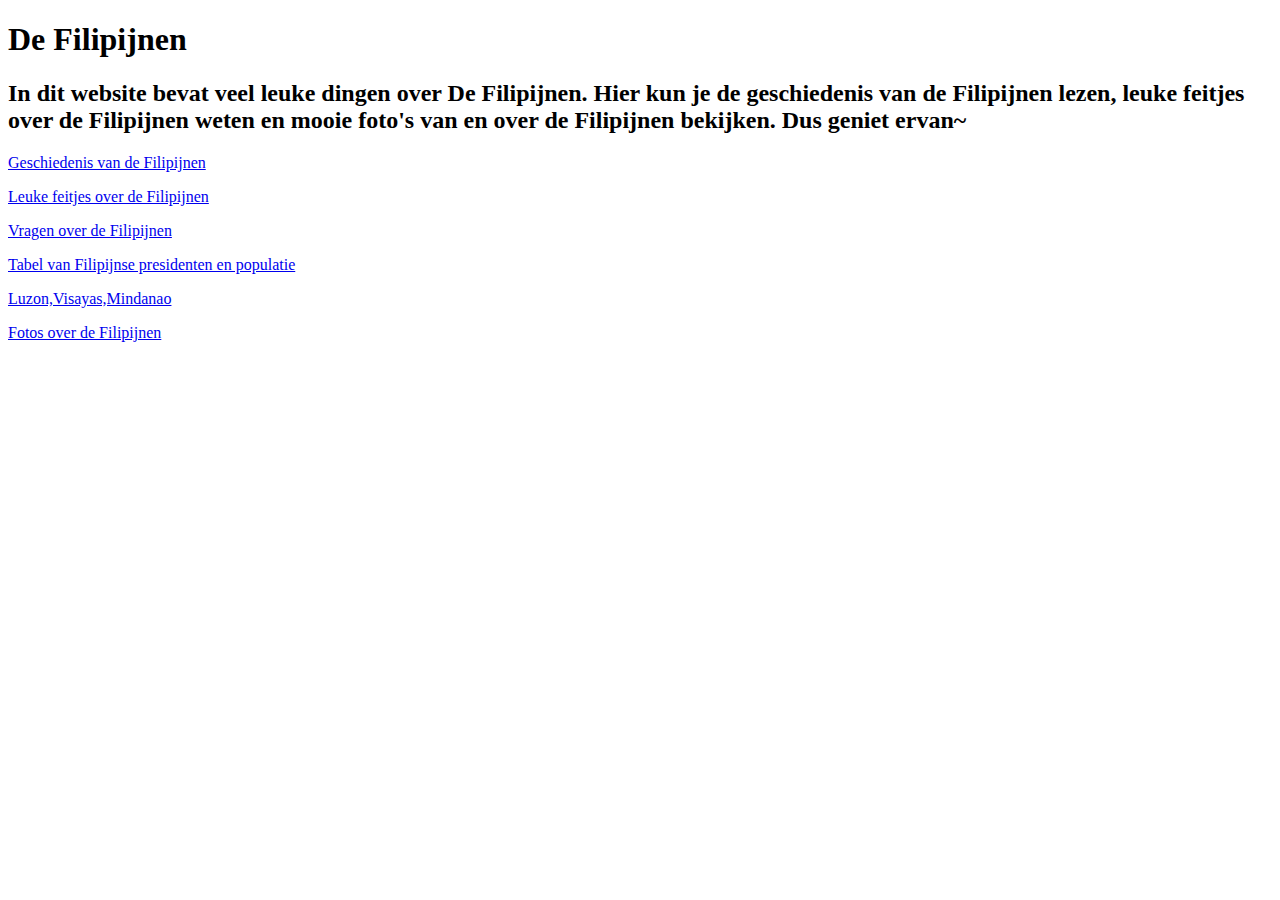
==== index.html @ 32599402 "Create index.html" ====
<!DOCTYPE html>
<html lang="en" dir="ltr">
  <head>
    <meta charset="utf-8">
    <title>De Filipijnen</title>
<link rel="stylesheet" href="css/opmaak.css">
  </head>
  <body>
<h1>De Filipijnen</h1>
  <h2>In dit website bevat veel leuke dingen over De Filipijnen. Hier kun je de geschiedenis van de Filipijnen lezen, leuke feitjes over de Filipijnen weten en mooie foto's van en over de Filipijnen bekijken. Dus geniet ervan~</h2>

  <p class="links"><a href="Filipijnen.html">Geschiedenis van de Filipijnen</a></p>
  <p class="links"><a href="Filipijnen2.html">Leuke feitjes over de Filipijnen</a></p>
  <p class="links"><a href="Filipijnenvragen.html">Vragen over de Filipijnen</a></p>
  <p class="links"><a href="tabel.html">Tabel van Filipijnse presidenten en populatie</a></p>
  <p class="links"><a href="navigatie.html">Luzon,Visayas,Mindanao</a></p>
  <p class="links"><a href="filipijnenplaatjes.html">Fotos over de Filipijnen</a></p>


   </body>
</html>
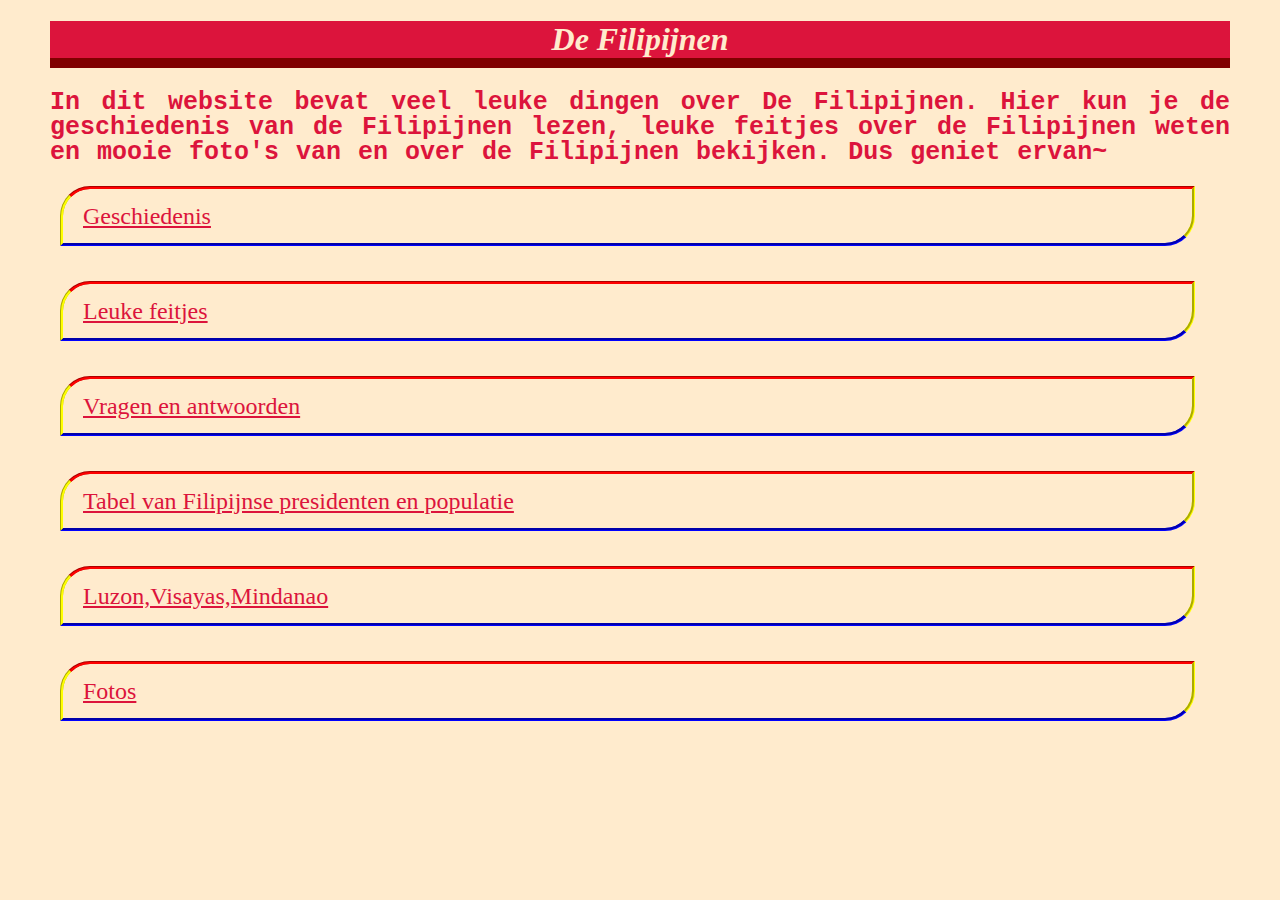
==== commit 022c11d2: "Update index.html" ====
--- a/index.html
+++ b/index.html
@@ -1,21 +1,21 @@
-<!DOCTYPE html>
-<html lang="en" dir="ltr">
-  <head>
-    <meta charset="utf-8">
-    <title>De Filipijnen</title>
-<link rel="stylesheet" href="css/opmaak.css">
-  </head>
-  <body>
-<h1>De Filipijnen</h1>
-  <h2>In dit website bevat veel leuke dingen over De Filipijnen. Hier kun je de geschiedenis van de Filipijnen lezen, leuke feitjes over de Filipijnen weten en mooie foto's van en over de Filipijnen bekijken. Dus geniet ervan~</h2>
-
-  <p class="links"><a href="Filipijnen.html">Geschiedenis van de Filipijnen</a></p>
-  <p class="links"><a href="Filipijnen2.html">Leuke feitjes over de Filipijnen</a></p>
-  <p class="links"><a href="Filipijnenvragen.html">Vragen over de Filipijnen</a></p>
-  <p class="links"><a href="tabel.html">Tabel van Filipijnse presidenten en populatie</a></p>
-  <p class="links"><a href="navigatie.html">Luzon,Visayas,Mindanao</a></p>
-  <p class="links"><a href="filipijnenplaatjes.html">Fotos over de Filipijnen</a></p>
-
-
-   </body>
-</html>
+<!DOCTYPE html>
+<html lang="en" dir="ltr">
+  <head>
+    <meta charset="utf-8">
+    <title>De Filipijnen</title>
+<link rel="stylesheet" href="css/opmaak.css">
+  </head>
+  <body>
+<h1>De Filipijnen</h1>
+  <h2>In dit website bevat veel leuke dingen over De Filipijnen. Hier kun je de geschiedenis van de Filipijnen lezen, leuke feitjes over de Filipijnen weten en mooie foto's van en over de Filipijnen bekijken. Dus geniet ervan~</h2>
+
+  <p class="links"><a href="Filipijnen.html">Geschiedenis</a></p>
+  <p class="links"><a href="Filipijnen2.html">Leuke feitjes</a></p>
+  <p class="links"><a href="Filipijnenvragen.html">Vragen en antwoorden</a></p>
+  <p class="links"><a href="tabel.html">Tabel van Filipijnse presidenten en populatie</a></p>
+  <p class="links"><a href="navigatie.html">Luzon,Visayas,Mindanao</a></p>
+  <p class="links"><a href="filipijnenplaatjes.html">Fotos</a></p>
+
+
+   </body>
+</html>
--- a/css/opmaak.css
+++ b/css/opmaak.css
@@ -0,0 +1,80 @@
+body{
+  color: crimson;
+  background-color: blanchedalmond;
+  margin: 10px 50px 10px;
+}
+
+h1 {
+  color: blanchedalmond;
+  background-color: crimson;
+  text-align: center;
+  font-family: Georgia;
+  border-bottom: 10px solid maroon;
+  font-style: italic;
+}
+
+h2 {
+  color: crimson;
+  font-family: courier;
+  word-spacing: 2px;
+  line-height: 100%;
+  text-align: justify;
+  font-size: 25px;
+}
+
+p {
+  color: crimson;
+  font-family: Georgia;
+  border-style: groove;
+  border-color: red yellow blue;
+  margin: 10px 35px 35px 10px;
+  line-height: 100%;
+  font-size: 24px;
+  line-height: 34px;
+  padding:  10px 20px;
+  border-radius: 30px 0px 30px 0px;
+}
+
+a {
+  color: crimson;
+}
+
+.links:hover {
+  background-color: #E8FFF0;
+}
+
+.antwoord {
+  background-color: blanchedalmond;
+  color: blanchedalmond;
+}
+
+.antwoord:hover {
+  color: blanchedalmond;
+  background-color: crimson;
+}
+
+#uitleg {
+  font-family: "Times New Roman";
+  font-size: 130%;
+
+}
+
+.geschiedenis {
+   color: firebrick;
+   font-weight: bold;
+   font-size: 105%;
+}
+
+ul li.navigatie {
+  display: inline-block;
+  background-color: moccasin;
+  border-radius: 10px;
+  padding: 10px;
+  width: 100px;
+  margin-left: 50px;
+  text-align: center;
+}
+
+ul li:hover {
+  background-color: lavender;
+}
